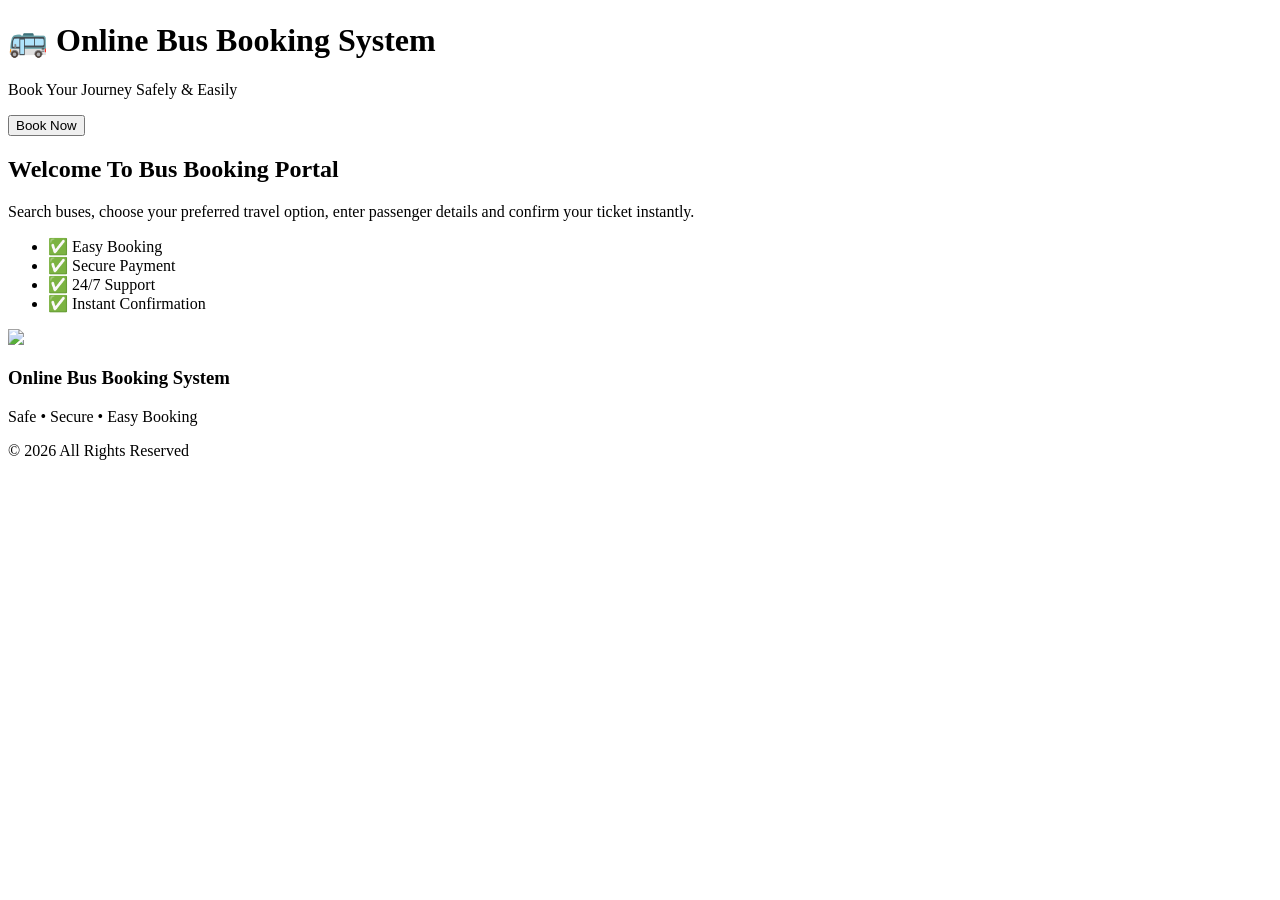
==== index.html @ 95567fb8 "Add files via upload" ====
<!DOCTYPE html>
<html>
<head>
<meta charset="UTF-8">
<meta name="viewport" content="width=device-width, initial-scale=1.0">
<title>Online Bus Booking System</title>
<link rel="stylesheet" href="style.css">
</head>
<body>

<header class="header">
    <div class="overlay">
        <h1>🚌 Online Bus Booking System</h1>
        <p>Book Your Journey Safely & Easily</p>
        <button onclick="goBooking()">Book Now</button>
    </div>
</header>

<section class="home">

<div class="text">
    <h2>Welcome To Bus Booking Portal</h2>

    <p>
        Search buses, choose your preferred travel option,
        enter passenger details and confirm your ticket instantly.
    </p>

    <ul>
        <li>✅ Easy Booking</li>
        <li>✅ Secure Payment</li>
        <li>✅ 24/7 Support</li>
        <li>✅ Instant Confirmation</li>
    </ul>

</div>

<img src="https://images.unsplash.com/photo-1544620347-c4fd4a3d5957?w=700">

</section>

<footer>
    <h3>Online Bus Booking System</h3>
    <p>Safe • Secure • Easy Booking</p>
    <p>© 2026 All Rights Reserved</p>
</footer>

<script src="script.js"></script>

</body>
</html>
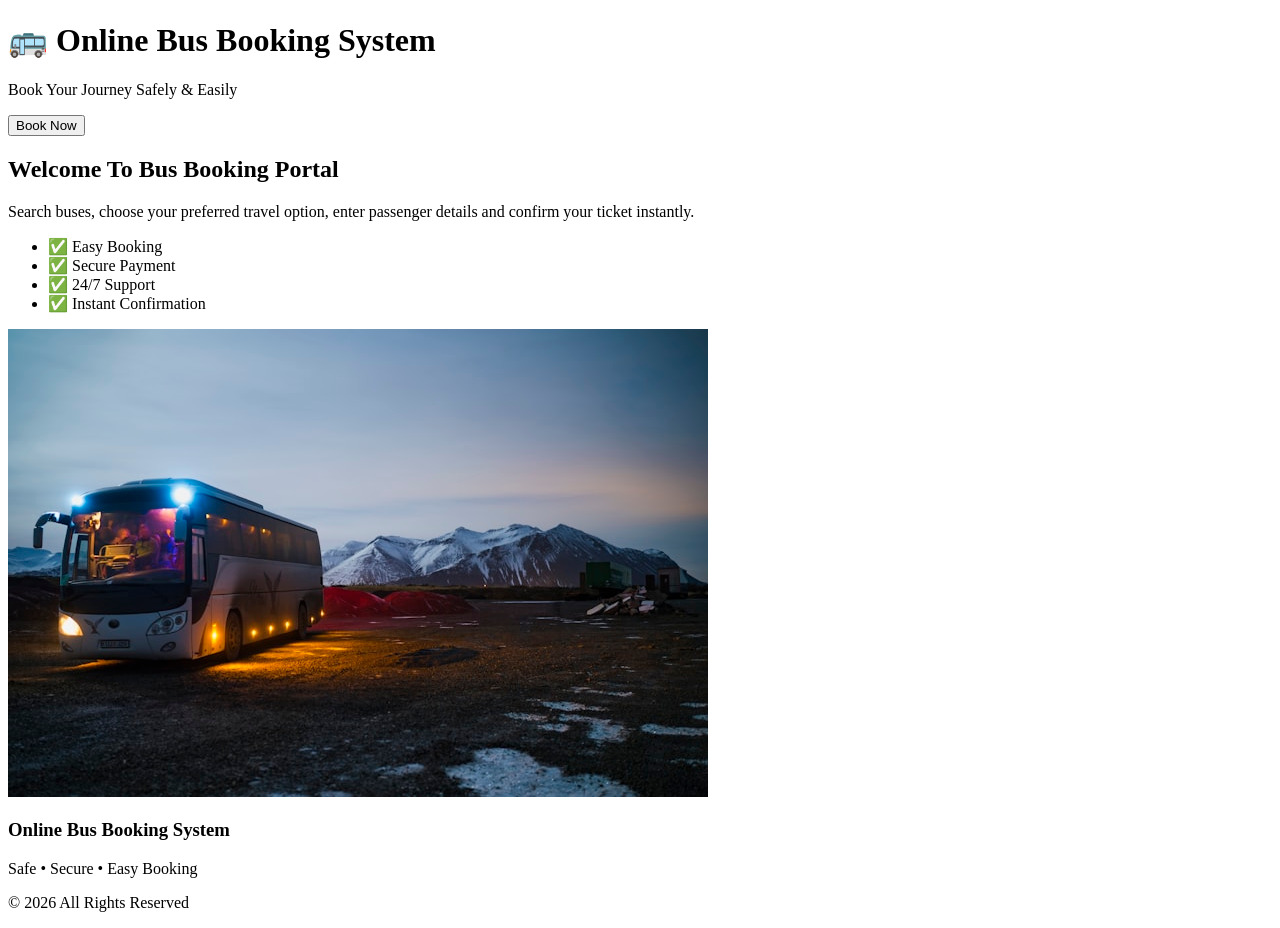
==== commit 02d09c7d: "Update index.html" ====
--- a/index.html
+++ b/index.html
@@ -35,7 +35,7 @@
 
 </div>
 
-<img src="https://images.unsplash.com/photo-1544620347-c4fd4a3d5957?w=700">
+<img src="INDEX.jpeg">
 
 </section>
 
@@ -48,4 +48,4 @@
 <script src="script.js"></script>
 
 </body>
-</html>+</html>
